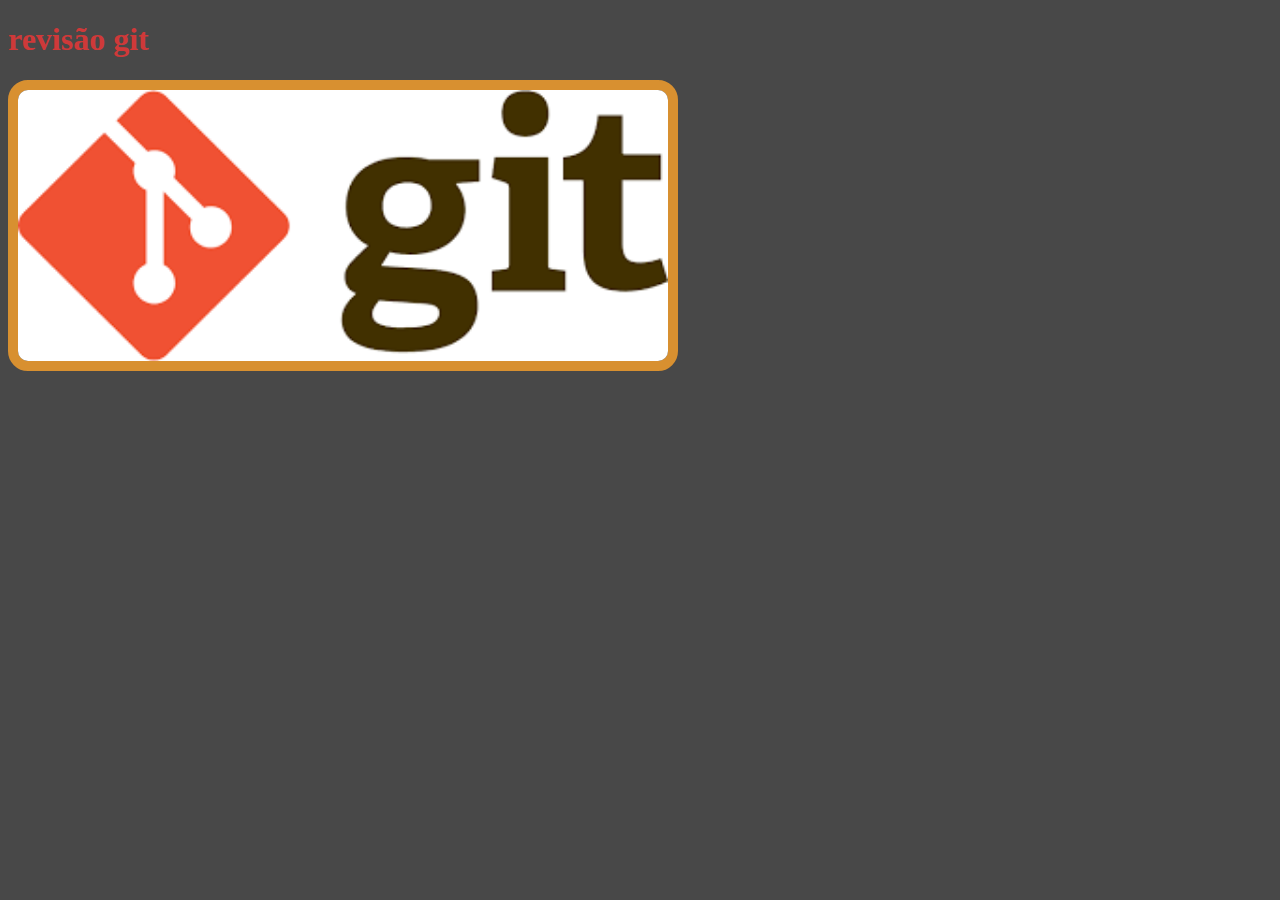
==== revisão.html @ e43ceb65 "adicionado uma imagem na pagina inicial" ====
<!DOCTYPE html>
<html lang="en">
<head>
    <meta charset="UTF-8">
    <meta name="viewport" content="width=device-width, initial-scale=1.0">
    <meta http-equiv="X-UA-Compatible" content="ie=edge">
    <title>revisão do git</title>
    <link rel="stylesheet" type="text/css" href="assets/css/estilo.css">
</head>
<body>
    <h1>revisão git</h1>
    <div id="logo">
<img src="assets/images/git.png">
    </div>
</body>
</html>
---- assets/css/estilo.css ----
body {
    color: #cf3939;
    background-color: #484848
}
#logo img{
    width: 650px;
    border: 10px solid #d89030;
    border-radius: 20px
}
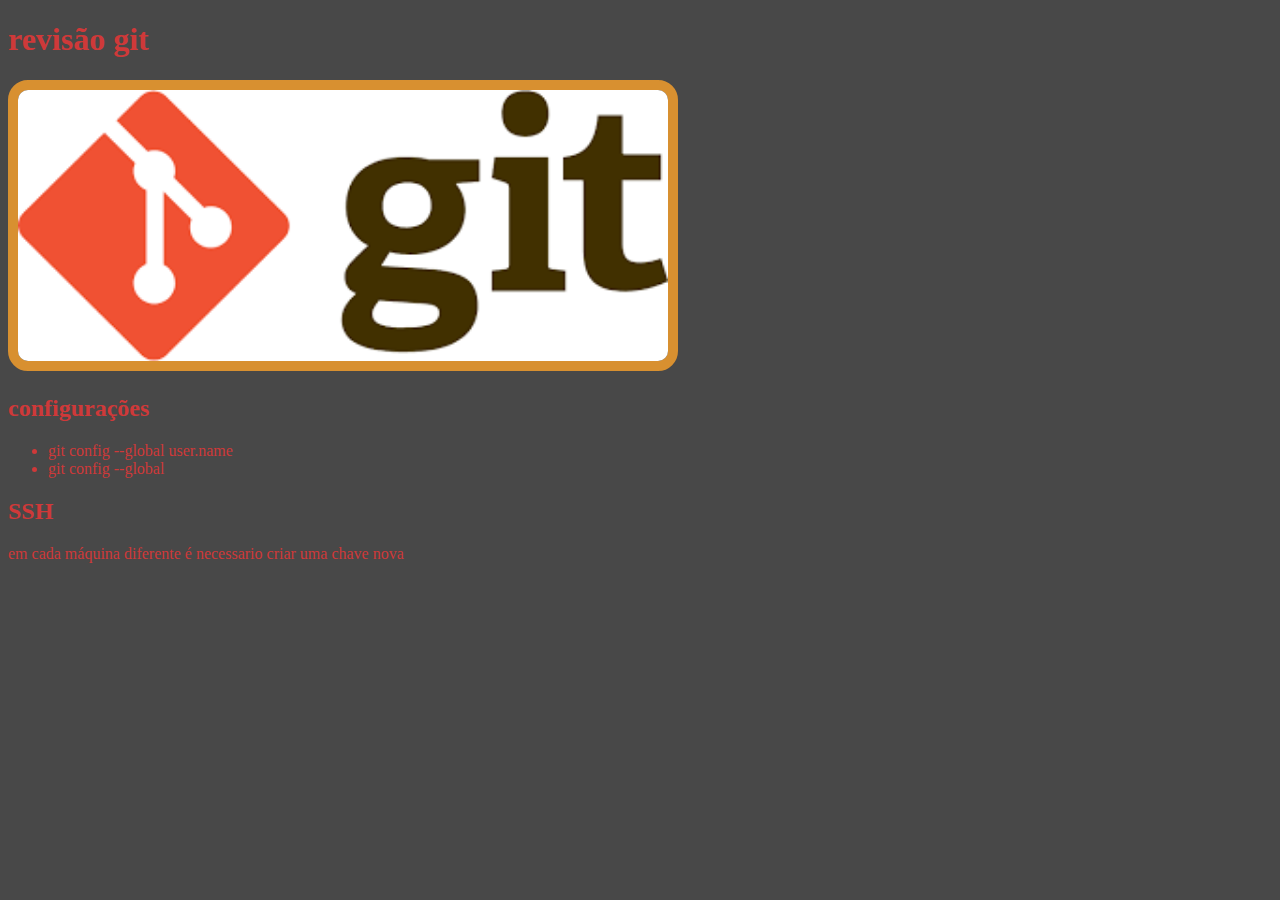
==== commit 7183dd37: "criado 2 sessões na pagina inicial" ====
--- a/revisão.html
+++ b/revisão.html
@@ -12,5 +12,18 @@
     <div id="logo">
 <img src="assets/images/git.png">
     </div>
+    <div class="secao">
+  <h2>configurações</h2>
+<ul>
+<li>git config --global user.name</li>
+<li>git config --global</li>
+</ul>
+    </div>
+<div class="secao">
+<h2>SSH</h2>
+<p>em cada máquina diferente é necessario
+    criar uma chave nova
+</p>
+</div>
 </body>
 </html>